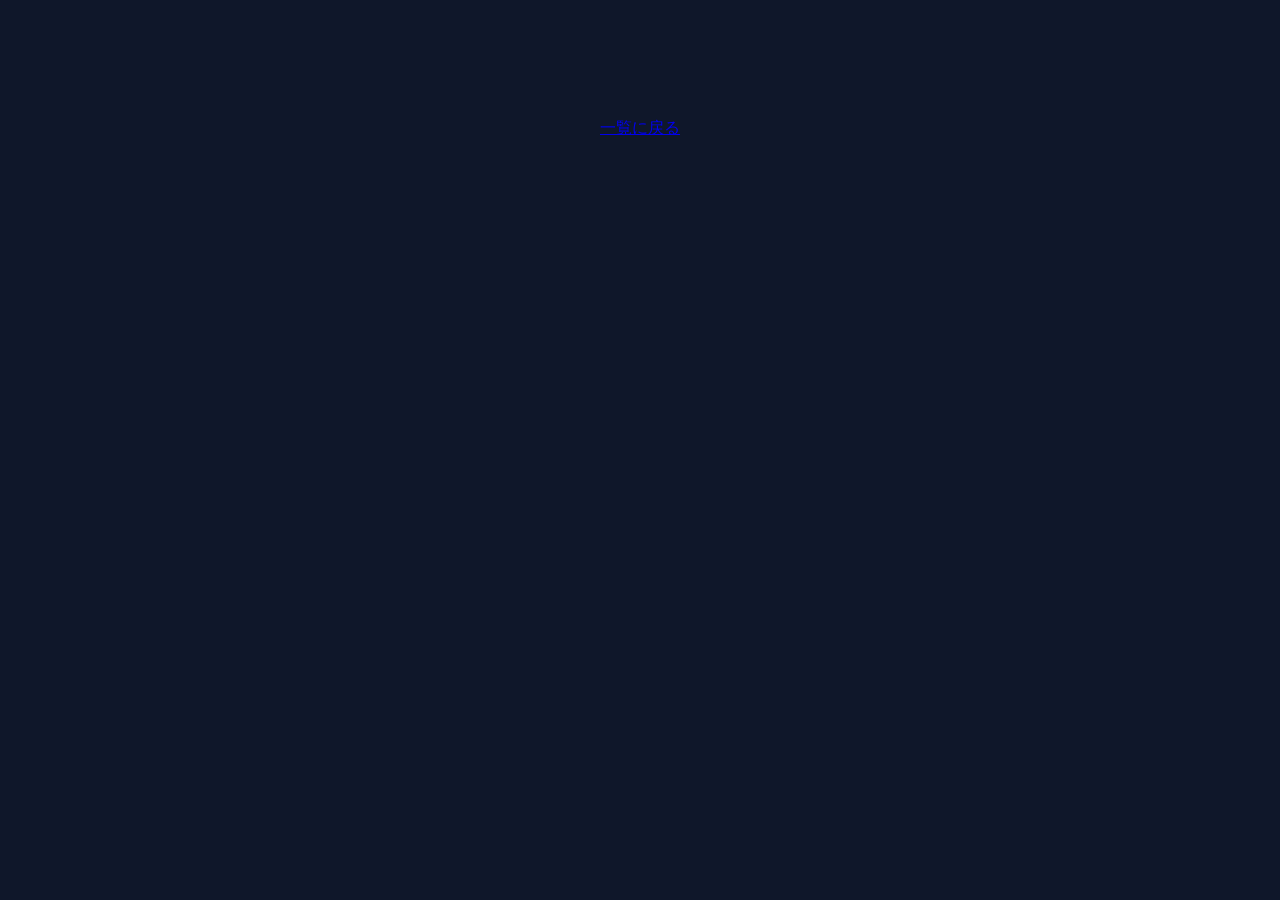
==== pages/software.html @ a6ac12df "Add files via upload" ====
<!DOCTYPE html>
<html lang="ja">
<head>
  <meta charset="UTF-8">
  <title>ソフト詳細 - CHS</title>
  <link rel="stylesheet" href="../css/style.css">
</head>
<body>

  <h1 id="title"></h1>

  <div id="versions"></div>

  <br>
  <a href="download.html">一覧に戻る</a>

  <script src="../js/main.js"></script>
</body>
</html>
---- css/style.css ----
body {
  margin: 0;
  font-family: sans-serif;
  background: #0f172a;
  color: white;
  text-align: center;
}

/* タイトル */
h1 {
  font-size: 64px;
  margin-top: 100px;
}

/* 説明文 */
.description {
  font-size: 18px;
  line-height: 1.6;
  opacity: 0.8;
  margin: 20px;
}

/* ボタン */
button {
  margin-top: 20px;
  padding: 10px 20px;
  border: none;
  background: #334155;
  color: white;
  cursor: pointer;
}

button:hover {
  background: #475569;
}

/* ダウンロード */
.download {
  display: inline-block;
  margin-top: 30px;
  padding: 12px 25px;
  background: #22c55e;
  color: black;
  text-decoration: none;
  font-weight: bold;
}

.download:hover {
  background: #16a34a;
}

/* スマホ対応（ちゃんとやるやつ） */
@media (max-width: 600px) {
  h1 {
    font-size: 40px;
  }

  .description {
    font-size: 14px;
  }
}

.list {
  width: 80%;
  margin: 40px auto;
}

.item {
  display: flex;
  justify-content: space-between;
  padding: 15px;
  border-bottom: 1px solid #334155;
}

.item span {
  width: 30%;
}

.item a {
  width: 30%;
  text-align: center;
  background: #3b82f6;
  color: white;
  text-decoration: none;
  padding: 5px;
}

.item a:hover {
  background: #2563eb;
}
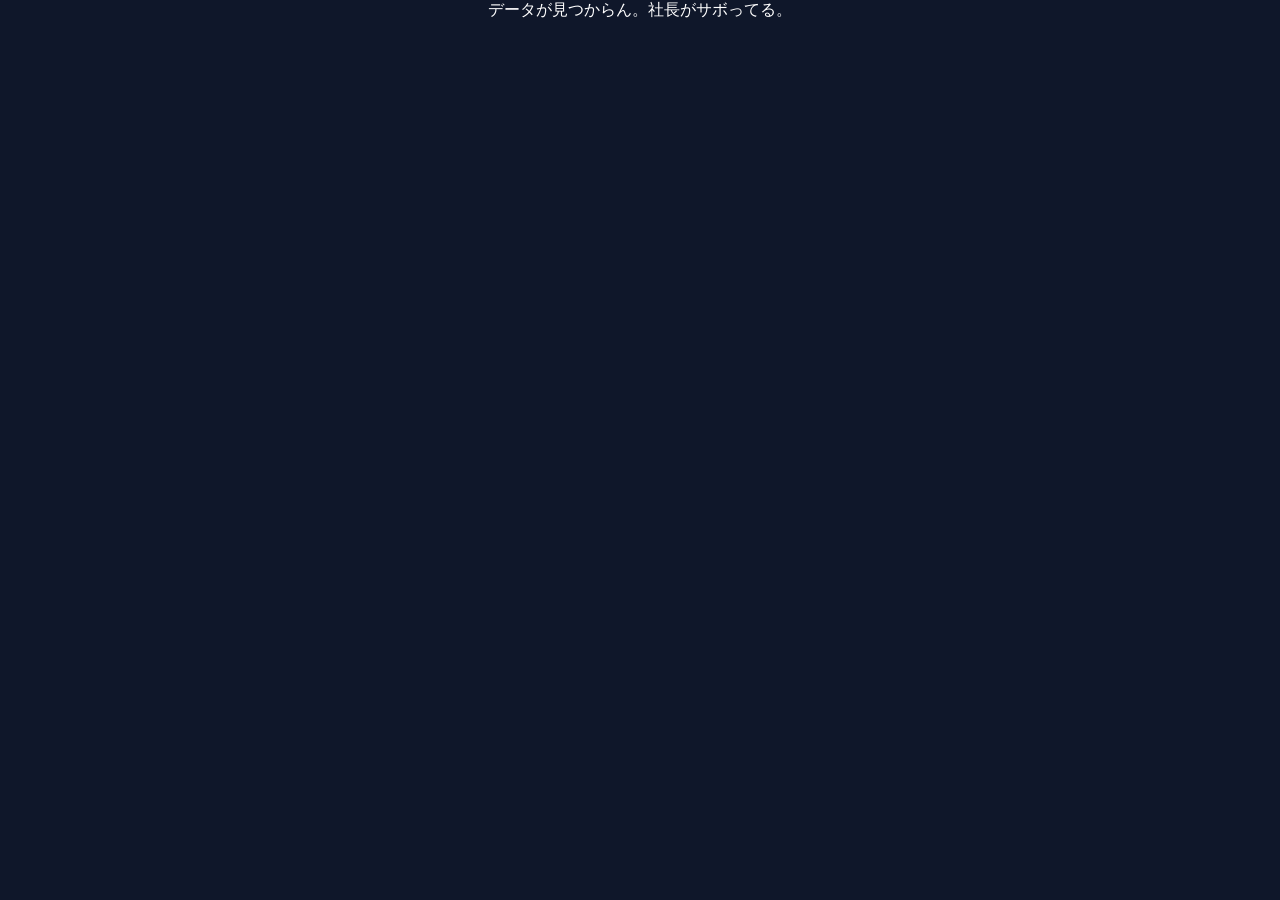
==== commit 109930cf: "Update software.html" ====
--- a/pages/software.html
+++ b/pages/software.html
@@ -9,11 +9,11 @@
 
   <h1 id="title"></h1>
 
-  <div id="versions"></div>
+  <div id="versions" class="list"></div>
 
   <br>
   <a href="download.html">一覧に戻る</a>
 
-  <script src="../js/main.js"></script>
+  <script src="../js/software.js"></script>
 </body>
-</html>+</html>
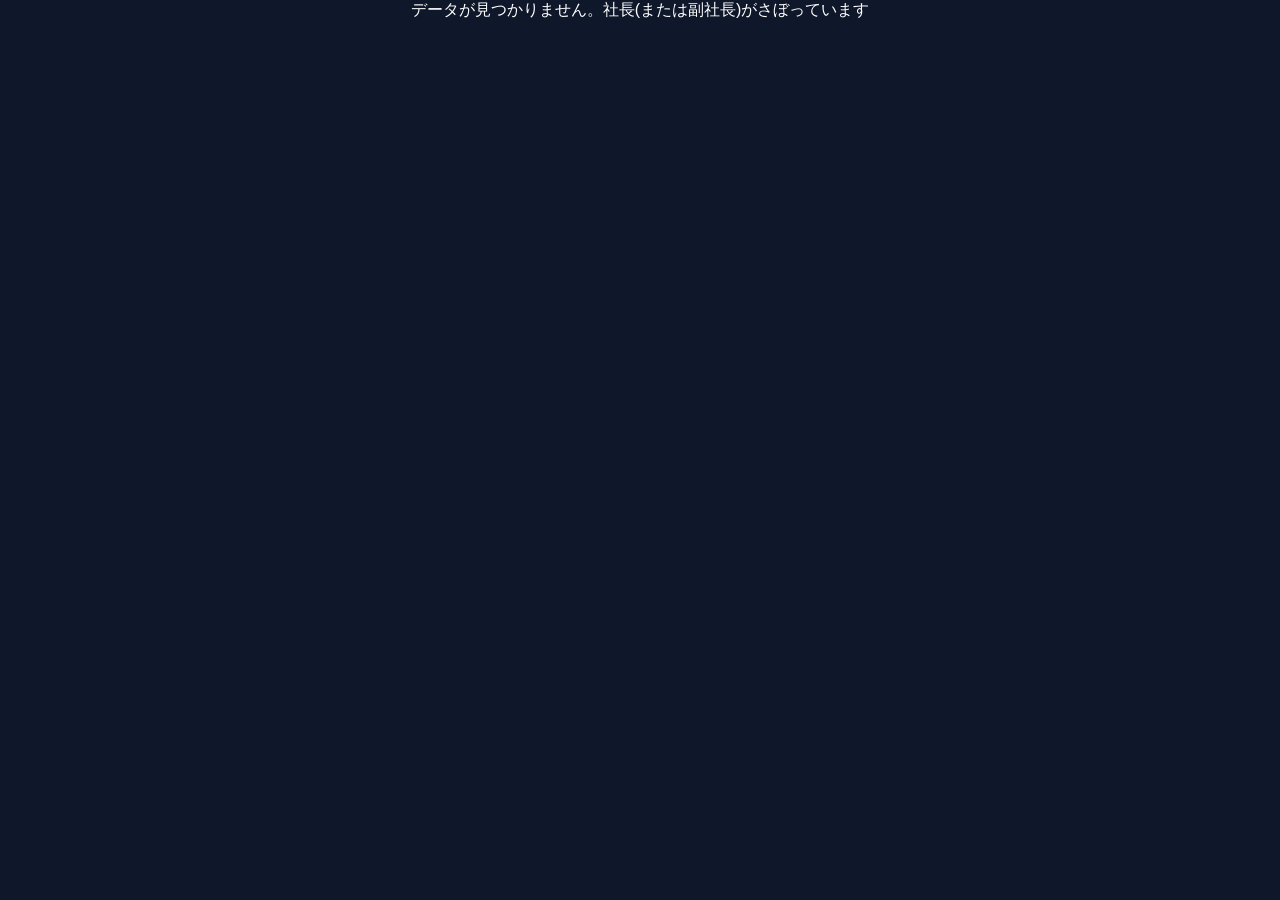
==== commit e142e73f: "Update software.html" ====
--- a/pages/software.html
+++ b/pages/software.html
@@ -6,9 +6,8 @@
   <link rel="stylesheet" href="../css/style.css">
 </head>
 <body>
-
   <h1 id="title"></h1>
-
+  <button id="download-latest" class="download">最新をダウンロード</button>
   <div id="versions" class="list"></div>
 
   <br>
